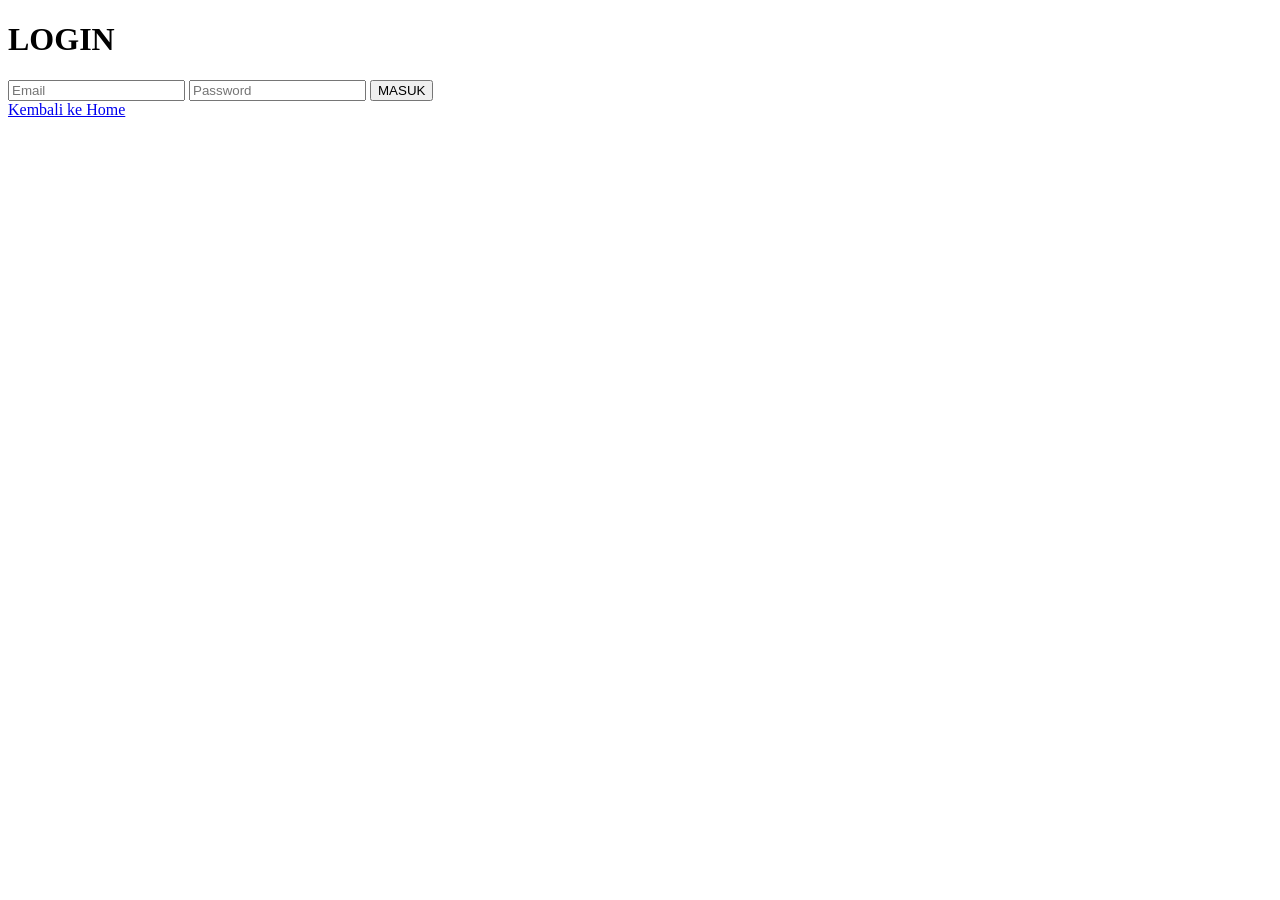
==== login.html @ a3c29dfa "Add login.html for user authentication" ====
<!DOCTYPE html>
<html lang="id">
<head>

<meta charset="UTF-8">
<meta name="viewport" content="width=device-width, initial-scale=1.0">

<title>Login</title>

<link rel="stylesheet" href="style.css">

</head>

<body>

<div class="login-container">

<div class="login-box">

<h1>LOGIN</h1>

<form>

<input type="email"
placeholder="Email">

<input type="password"
placeholder="Password">

<button>
MASUK
</button>

</form>

<a href="index.html">
Kembali ke Home
</a>

</div>

</div>

</body>
</html>
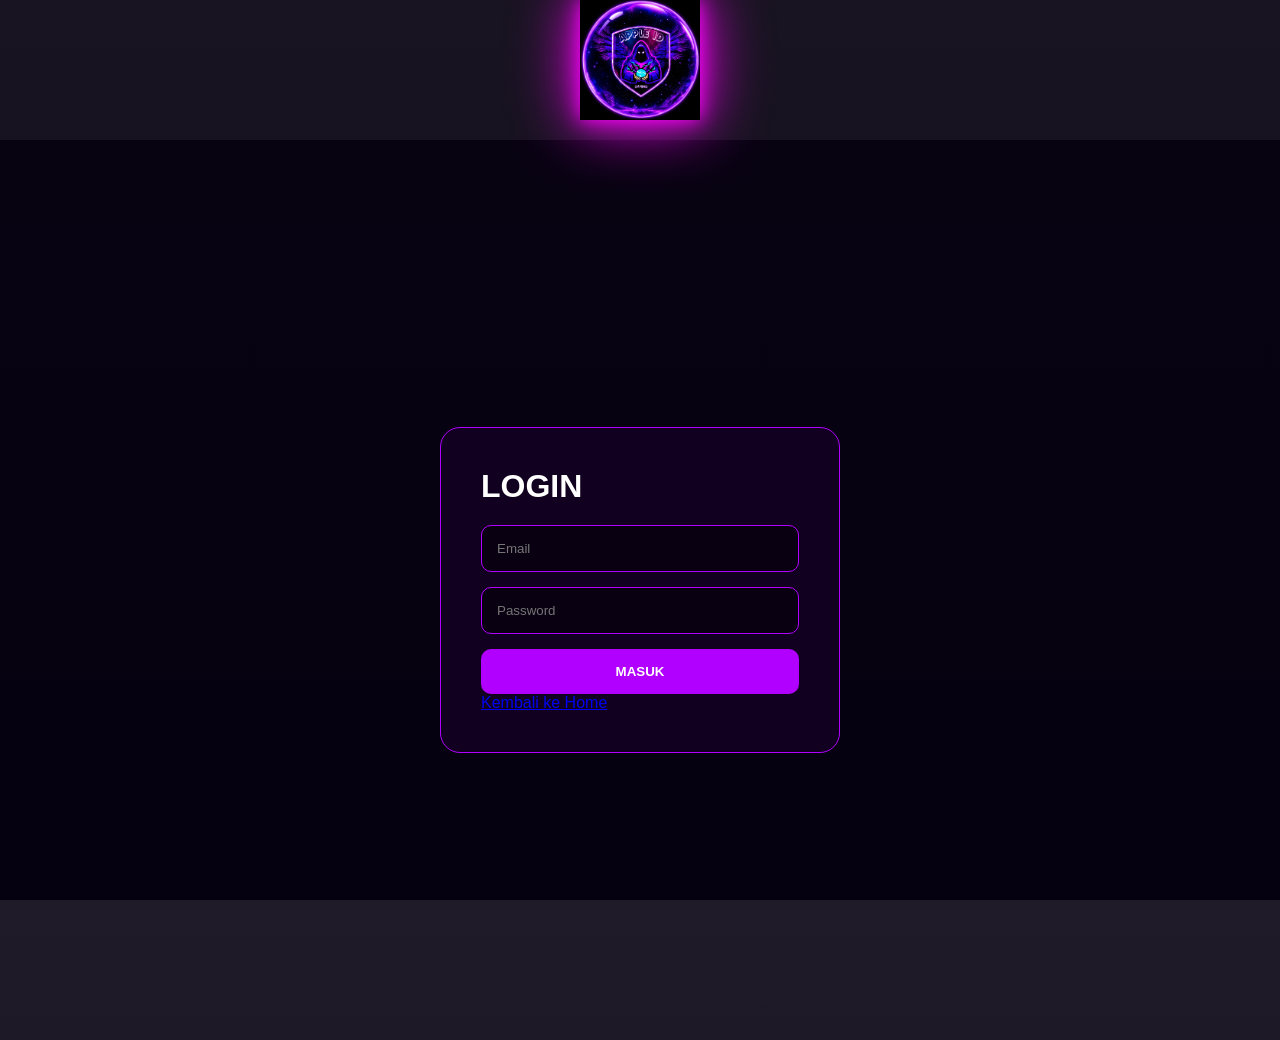
==== commit 972ea22b: "Add logo image to login page" ====
--- a/login.html
+++ b/login.html
@@ -5,6 +5,9 @@
 <meta charset="UTF-8">
 <meta name="viewport" content="width=device-width, initial-scale=1.0">
 
+  <img src="images/logo-bubble.png"
+class="login-logo"
+alt="Logo">
 <title>Login</title>
 
 <link rel="stylesheet" href="style.css">
--- a/style.css
+++ b/style.css
@@ -0,0 +1,350 @@
+*{
+margin:0;
+padding:0;
+box-sizing:border-box;
+font-family:'Orbitron',sans-serif;
+}
+
+body{
+background:
+linear-gradient(
+rgba(5,0,15,.92),
+rgba(5,0,15,.96)
+),
+url("images/bg-logo.png");
+
+background-size:cover;
+background-attachment:fixed;
+background-position:center;
+color:white;
+overflow-x:hidden;
+}
+
+header{
+position:sticky;
+top:0;
+z-index:999;
+display:flex;
+justify-content:space-between;
+align-items:center;
+padding:15px 5%;
+background:rgba(15,0,35,.95);
+backdrop-filter:blur(10px);
+border-bottom:1px solid #b100ff;
+}
+
+.logo{
+display:flex;
+align-items:center;
+gap:10px;
+}
+
+.logo img{
+width:55px;
+}
+
+.logo span{
+font-size:18px;
+font-weight:700;
+}
+
+nav{
+display:flex;
+gap:35px;
+align-items:center;
+}
+
+nav a{
+text-decoration:none;
+color:white;
+transition:.3s;
+}
+
+nav a:hover{
+color:#ff4dff;
+}
+
+.login-btn{
+padding:12px 25px;
+border:1px solid #ff00ff;
+border-radius:10px;
+}
+
+.hero{
+min-height:90vh;
+display:flex;
+justify-content:center;
+align-items:center;
+text-align:center;
+padding:50px;
+background:
+radial-gradient(circle,#4b0082,#050010);
+}
+
+.hero-logo{
+width:220px;
+margin-bottom:20px;
+}
+
+.hero h1{
+font-size:70px;
+line-height:1;
+color:#ff8cff;
+}
+
+.hero p{
+margin-top:20px;
+font-size:18px;
+}
+
+.hero-btn{
+margin-top:30px;
+display:flex;
+gap:20px;
+justify-content:center;
+flex-wrap:wrap;
+}
+
+.hero button{
+padding:15px 40px;
+border:none;
+border-radius:12px;
+cursor:pointer;
+background:#b100ff;
+color:white;
+font-weight:bold;
+}
+
+.secondary{
+background:transparent;
+border:1px solid #ff00ff !important;
+}
+
+.game-section{
+padding:60px 5%;
+}
+
+.game-section h2{
+text-align:center;
+margin-bottom:40px;
+color:#ff5fff;
+}
+
+.game-grid{
+display:grid;
+grid-template-columns:
+repeat(auto-fit,minmax(150px,1fr));
+gap:20px;
+}
+
+.game-card{
+background:#120020;
+padding:5px;
+border-radius:15px;
+border:1px solid #b100ff;
+transition:.3s;
+}
+
+.game-card:hover{
+transform:translateY(-8px);
+box-shadow:0 0 20px #b100ff;
+}
+
+.game-card img{
+width:100%;
+border-radius:10px;
+}
+
+.topup-box{
+padding:50px 5%;
+}
+
+.topup-box form{
+display:grid;
+grid-template-columns:
+repeat(auto-fit,minmax(200px,1fr));
+gap:15px;
+}
+
+.topup-box input,
+.topup-box select{
+padding:15px;
+background:#130022;
+border:1px solid #b100ff;
+color:white;
+border-radius:10px;
+}
+
+.topup-box button{
+background:#b100ff;
+border:none;
+color:white;
+font-weight:bold;
+border-radius:10px;
+cursor:pointer;
+}
+
+.features{
+padding:60px 5%;
+display:grid;
+grid-template-columns:
+repeat(auto-fit,minmax(250px,1fr));
+gap:20px;
+}
+
+.feature{
+background:#120020;
+padding:30px;
+border-radius:15px;
+border:1px solid #b100ff;
+text-align:center;
+}
+
+footer{
+padding:40px;
+text-align:center;
+border-top:1px solid #b100ff;
+}
+
+.login-container{
+height:100vh;
+display:flex;
+justify-content:center;
+align-items:center;
+}
+
+.login-box{
+width:400px;
+max-width:90%;
+background:#120020;
+padding:40px;
+border-radius:20px;
+border:1px solid #b100ff;
+}
+
+.login-box form{
+display:flex;
+flex-direction:column;
+gap:15px;
+margin-top:20px;
+}
+
+.login-box input{
+padding:15px;
+background:#090012;
+border:1px solid #b100ff;
+color:white;
+border-radius:10px;
+}
+
+.login-box button{
+padding:15px;
+background:#b100ff;
+border:none;
+color:white;
+font-weight:bold;
+border-radius:10px;
+}
+
+.hamburger{
+display:none;
+font-size:30px;
+cursor:pointer;
+}
+
+@media(max-width:768px){
+
+.hamburger{
+display:block;
+}
+
+nav{
+position:absolute;
+top:80px;
+left:0;
+width:100%;
+background:#10001f;
+flex-direction:column;
+padding:20px;
+display:none;
+}
+
+nav.active{
+display:flex;
+}
+
+.hero h1{
+font-size:42px;
+}
+
+.hero-logo{
+width:150px;
+}
+
+}
+.hero{
+position:relative;
+min-height:90vh;
+display:flex;
+justify-content:center;
+align-items:center;
+text-align:center;
+overflow:hidden;
+padding:50px 20px;
+}
+
+.hero-bg{
+position:absolute;
+top:0;
+left:0;
+width:100%;
+height:100%;
+background:
+linear-gradient(
+rgba(5,0,15,.75),
+rgba(5,0,15,.85)
+),
+url("images/bg-logo.png");
+background-size:cover;
+background-position:center;
+background-repeat:no-repeat;
+z-index:1;
+}
+
+.hero-content{
+position:relative;
+z-index:2;
+}
+ini
+@keyframes float{
+0%,100%{
+transform:translateY(0);
+}
+50%{
+transform:translateY(-15px);
+}
+}
+.login-container{
+height:100vh;
+display:flex;
+justify-content:center;
+align-items:center;
+
+background:
+linear-gradient(
+rgba(5,0,15,.85),
+rgba(5,0,15,.9)
+),
+url("images/bg-logo.png");
+
+background-size:cover;
+background-position:center;
+}
+.login-logo{
+width:120px;
+display:block;
+margin:0 auto 20px;
+filter:
+drop-shadow(0 0 10px #ff00ff)
+drop-shadow(0 0 30px #ff00ff);
+}
